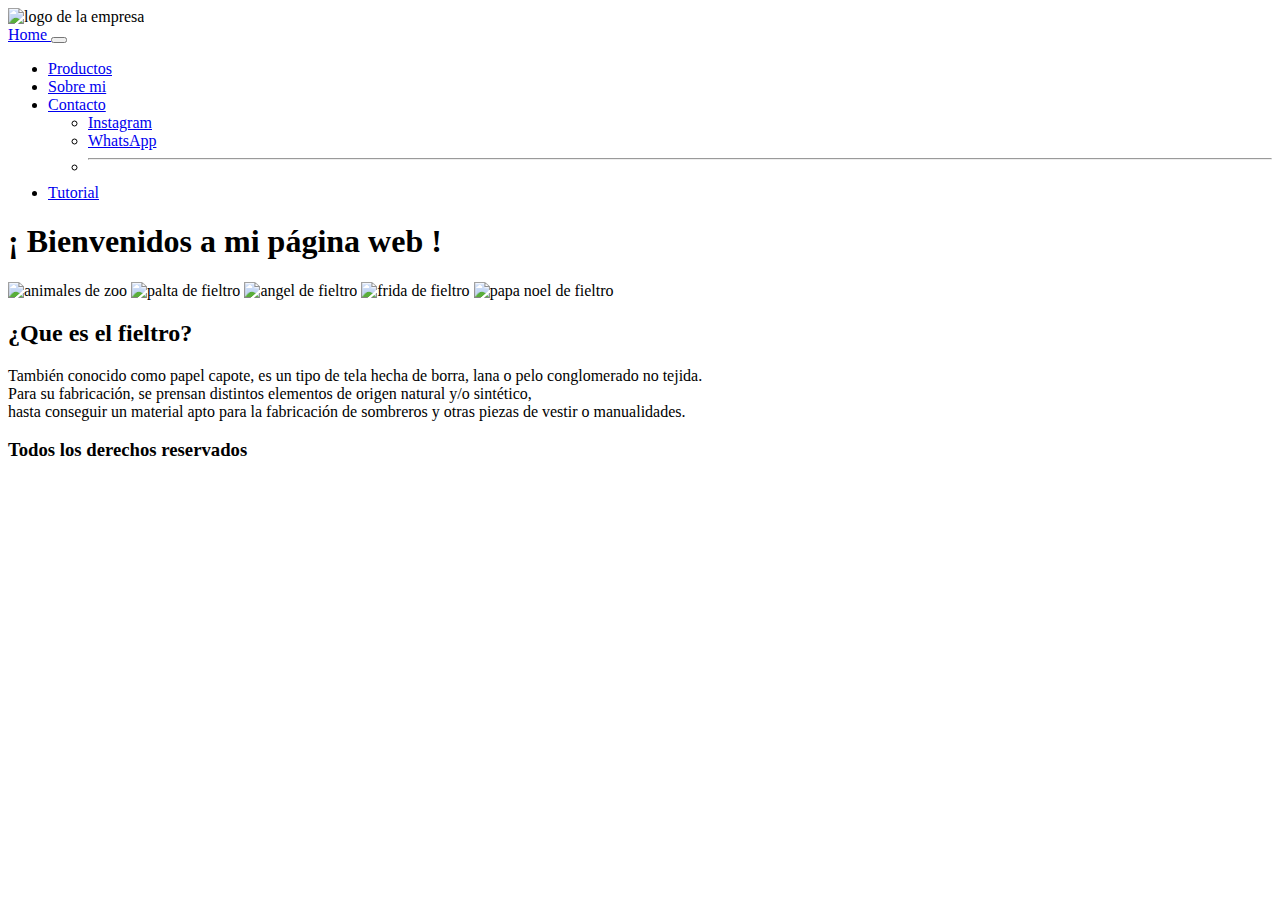
==== index.html @ 58707a14 "navbar en mi web" ====
<!DOCTYPE html>
<html lang="en">
<head>
    <meta charset="UTF-8">
    <meta http-equiv="X-UA-Compatible" content="IE=edge">
    <meta name="viewport" content="width=device-width, initial-scale=1.0">
     <!-- link de bt -->
     <link href="https://cdn.jsdelivr.net/npm/bootstrap@5.3.0-alpha3/dist/css/bootstrap.min.css" rel="stylesheet" integrity="sha384-KK94CHFLLe+nY2dmCWGMq91rCGa5gtU4mk92HdvYe+M/SXH301p5ILy+dN9+nJOZ" crossorigin="anonymous">
    
    
    <!-- link de mi css -->
    
    <link rel="stylesheet" href="../Proyecto/css/main.css">
    <title> Home - GriFelt By Bian </title>
    </head>
<body>
    
<header>
       <img src="../Proyecto/img/logo.png (3).png" alt="logo de la empresa">
       <nav class="navbar navbar-expand-lg nav-color">
        <div class="container-fluid">
          <a class="navbar-brand" href="index.html"> Home </a>
          <button class="navbar-toggler" type="button" data-bs-toggle="collapse" data-bs-target="#navbarSupportedContent" aria-controls="navbarSupportedContent" aria-expanded="false" aria-label="Toggle navigation">
            <span class="navbar-toggler-icon"></span>
          </button>
          <div class="collapse navbar-collapse" id="navbarSupportedContent">
            <ul class="navbar-nav me-auto mb-2 mb-lg-0">
              <li class="nav-item">
                <a class="nav-link active" aria-current="page" href="pages/productos.html"> Productos </a>
              </li>
              <li class="nav-item">
                <a class="nav-link" href="pages/sobremi.html"> Sobre mi </a>
              </li>
              <li class="nav-item dropdown">
                <a class="nav-link dropdown-toggle" href="pages/contacto.html" role="button" data-bs-toggle="dropdown" aria-expanded="false">
                  Contacto
                </a>
                <ul class="dropdown-menu ul-color">
                  <li><a class="dropdown-item" href="https://www.instagram.com/grifeltbybian/"> Instagram </a></li>
                  <li><a class="dropdown-item" href="https://api.whatsapp.com/send?phone=59898591551&text=Hola!%20Quisiera%20hacer%20un%20pedido"> WhatsApp </a></li>
                  <li><hr class="dropdown-divider"></li>
                  
                </ul>
              </li>
              <li class="nav-item">
                <a class="nav-link active" aria-current="page" href="pages/tutorial.html"> Tutorial </a>
              </li>
            </ul>
          
          </div>
        </div>
      </nav>

</header>

<!-- contenido principal -->

<main>
    <h1> ¡ Bienvenidos a mi página web !</h1>
    <img src=".//img/zafari.jpg" alt="animales de zoo">
    <img src="../Proyecto/img/palta.jpg" alt=" palta de fieltro">
    <img src="../Proyecto/img/angel.jpg" alt=" angel de fieltro">
    <img src="../Proyecto/img/frida kalo.jpg" alt="frida de fieltro">
    <img src="../Proyecto/img/papanoel.jpg" alt="papa noel de fieltro">
    <h2>¿Que es el fieltro? </h2>
    <p>También conocido como papel capote, es un tipo de tela hecha de borra, lana o pelo conglomerado no tejida.<br>  Para su fabricación, se prensan distintos elementos de origen natural y/o sintético,  <br> hasta conseguir un material apto para la fabricación de sombreros y otras piezas de vestir o manualidades.</p>

</main>

<!-- pie de pagina -->
<footer>
    <h3> Todos los derechos reservados </h3>


</footer>
<!-- script -->

<script src="https://cdn.jsdelivr.net/npm/bootstrap@5.3.0-alpha3/dist/js/bootstrap.bundle.min.js" integrity="sha384-ENjdO4Dr2bkBIFxQpeoTz1HIcje39Wm4jDKdf19U8gI4ddQ3GYNS7NTKfAdVQSZe" crossorigin="anonymous"></script>
</body>
</html>
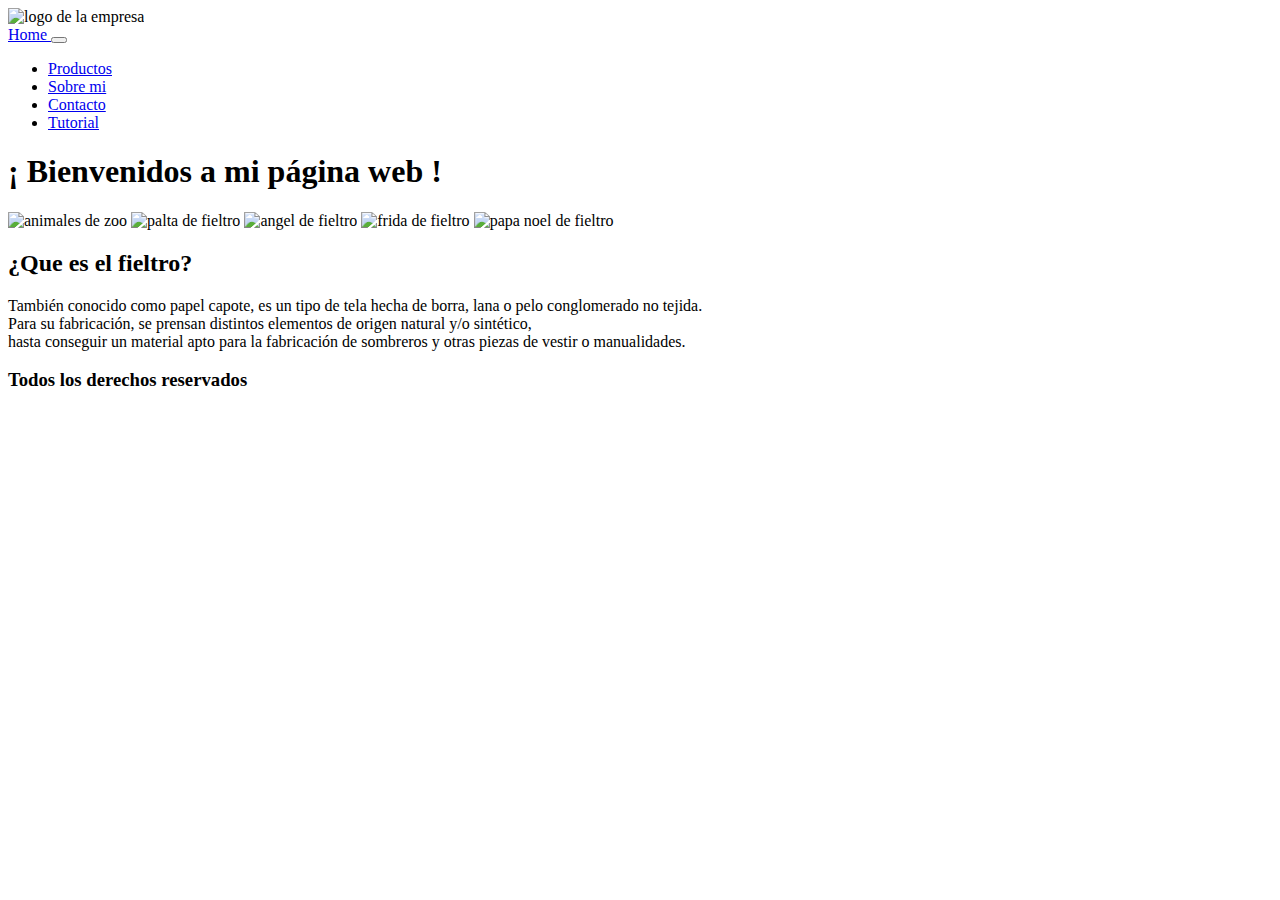
==== commit 2b055826: "ultimos cambios de mi proyecto" ====
--- a/index.html
+++ b/index.html
@@ -11,16 +11,19 @@
     <!-- link de mi css -->
     
     <link rel="stylesheet" href="../Proyecto/css/main.css">
+    
     <title> Home - GriFelt By Bian </title>
     </head>
 <body>
     
 <header>
        <img src="../Proyecto/img/logo.png (3).png" alt="logo de la empresa">
+       
        <nav class="navbar navbar-expand-lg nav-color">
         <div class="container-fluid">
           <a class="navbar-brand" href="index.html"> Home </a>
-          <button class="navbar-toggler" type="button" data-bs-toggle="collapse" data-bs-target="#navbarSupportedContent" aria-controls="navbarSupportedContent" aria-expanded="false" aria-label="Toggle navigation">
+          <button class="navbar-toggler" type="button" data-bs-toggle="collapse" data-bs-target="#navbarSupportedContent"
+            aria-controls="navbarSupportedContent" aria-expanded="false" aria-label="Toggle navigation">
             <span class="navbar-toggler-icon"></span>
           </button>
           <div class="collapse navbar-collapse" id="navbarSupportedContent">
@@ -31,22 +34,14 @@
               <li class="nav-item">
                 <a class="nav-link" href="pages/sobremi.html"> Sobre mi </a>
               </li>
-              <li class="nav-item dropdown">
-                <a class="nav-link dropdown-toggle" href="pages/contacto.html" role="button" data-bs-toggle="dropdown" aria-expanded="false">
-                  Contacto
-                </a>
-                <ul class="dropdown-menu ul-color">
-                  <li><a class="dropdown-item" href="https://www.instagram.com/grifeltbybian/"> Instagram </a></li>
-                  <li><a class="dropdown-item" href="https://api.whatsapp.com/send?phone=59898591551&text=Hola!%20Quisiera%20hacer%20un%20pedido"> WhatsApp </a></li>
-                  <li><hr class="dropdown-divider"></li>
-                  
-                </ul>
+              <li class="nav-item">
+                <a class="nav-link" href="pages/contacto.html"> Contacto </a>
               </li>
               <li class="nav-item">
                 <a class="nav-link active" aria-current="page" href="pages/tutorial.html"> Tutorial </a>
               </li>
             </ul>
-          
+    
           </div>
         </div>
       </nav>
@@ -68,7 +63,7 @@
 </main>
 
 <!-- pie de pagina -->
-<footer>
+<footer class="footer">
     <h3> Todos los derechos reservados </h3>
 
 
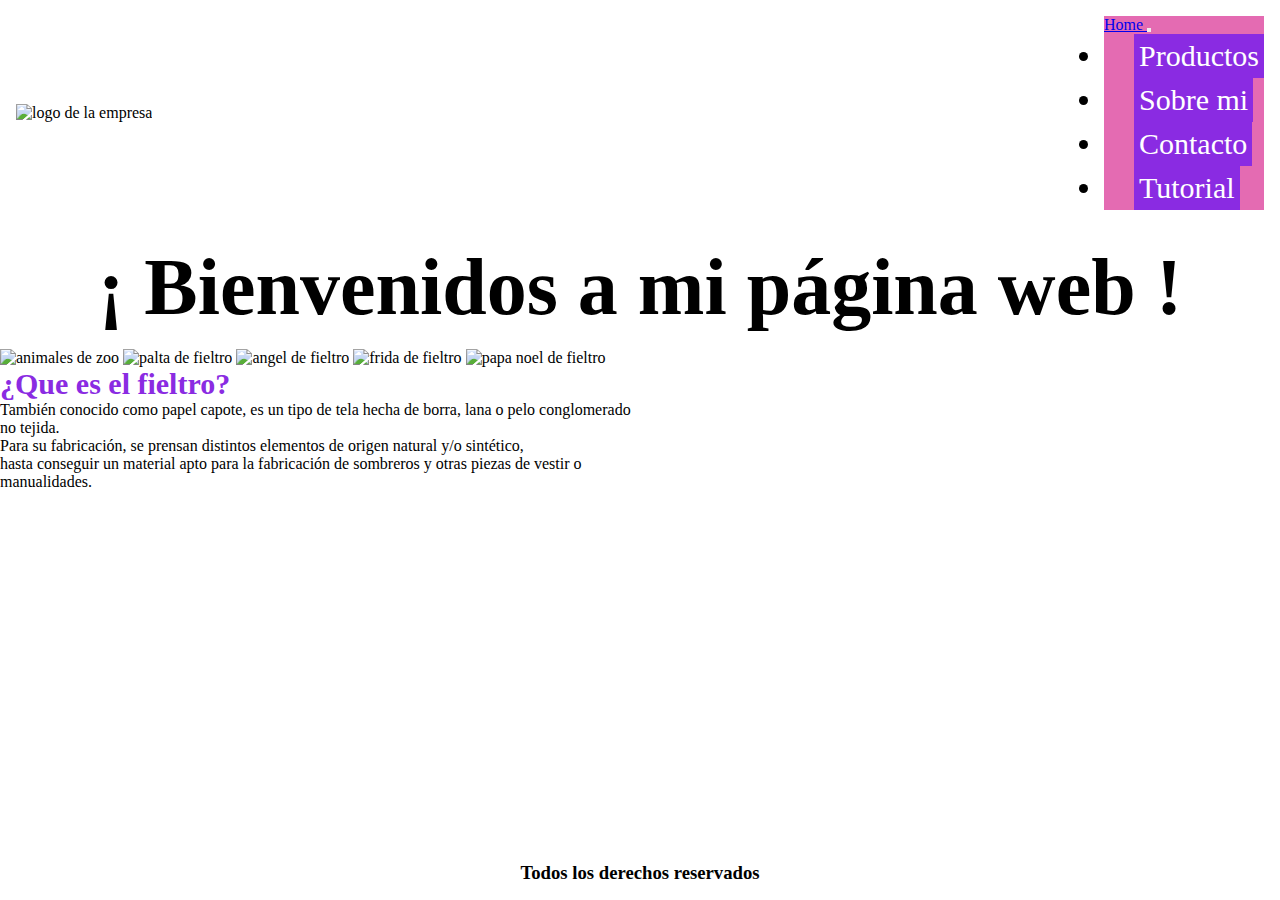
==== commit 20678551: "link css" ====
--- a/index.html
+++ b/index.html
@@ -10,7 +10,7 @@
     
     <!-- link de mi css -->
     
-    <link rel="stylesheet" href="../Proyecto/css/main.css">
+    <link rel="stylesheet" href="css/main.css">
     
     <title> Home - GriFelt By Bian </title>
     </head>
@@ -21,7 +21,7 @@
        
        <nav class="navbar navbar-expand-lg nav-color">
         <div class="container-fluid">
-          <a class="navbar-brand" href="index.html"> Home </a>
+          <a class="navbar-brand" href="../index.html"> Home </a>
           <button class="navbar-toggler" type="button" data-bs-toggle="collapse" data-bs-target="#navbarSupportedContent"
             aria-controls="navbarSupportedContent" aria-expanded="false" aria-label="Toggle navigation">
             <span class="navbar-toggler-icon"></span>
--- a/css/main.css
+++ b/css/main.css
@@ -0,0 +1,103 @@
+
+
+/* reset */
+*{
+    margin: 0;
+    padding: 0;
+    box-sizing: border-box;
+ }
+ 
+/* estilos generales */
+body{
+    background-image: url("../img/fondo.jpg");
+    background-size: cover;
+    background-repeat: no-repeat;
+    min-height: 100vh;
+    position: relative;
+    padding-bottom: 4em;
+     
+
+    }
+
+    /* estilos para pantallas de celulares */
+    
+/* estilos del header */
+
+header{
+    display: flex;
+    justify-content: space-between;
+    align-items: center;
+    padding: 1rem;
+    
+}
+
+
+
+header nav ul li{
+    font-size: 30px;
+    font-family: serif;
+    
+    
+
+}
+/* estilos del main */
+
+main h1{
+    padding: 1rem;
+    text-align: center;
+    justify-content: center;
+    font-size: 80px;
+    font-family: Cambria, Cochin, Georgia, Times, 'Times New Roman', serif;
+}
+
+h2{
+    color: blueviolet;
+    font-family:cursive;
+    font-size: 30px;
+}
+
+header nav ul li a{
+        text-decoration: none;
+        color: white;
+        display: inline-block;
+        margin-left: 30px;
+        padding: 5px;
+        background-color: blueviolet;
+}
+
+main h1 div p{
+
+font-family:sans-serif;
+text-align: center;
+font-size: 90px;
+}
+
+.alinear{
+    display: flex;
+    justify-content: center;
+    align-content: center;
+}
+p{
+    width: 50%;
+}
+
+.centrar{
+    display: flex;
+    justify-content: center;
+    align-content: center;
+}
+    
+.nav-color{
+    background-color: rgb(228, 107, 178);
+}
+.ul-color{
+    background-color: rgb(228, 107, 178);
+}
+
+.footer{
+    padding: 1em;
+    text-align: center;
+    position: absolute;
+    width: 100%;
+    bottom: 0;
+}
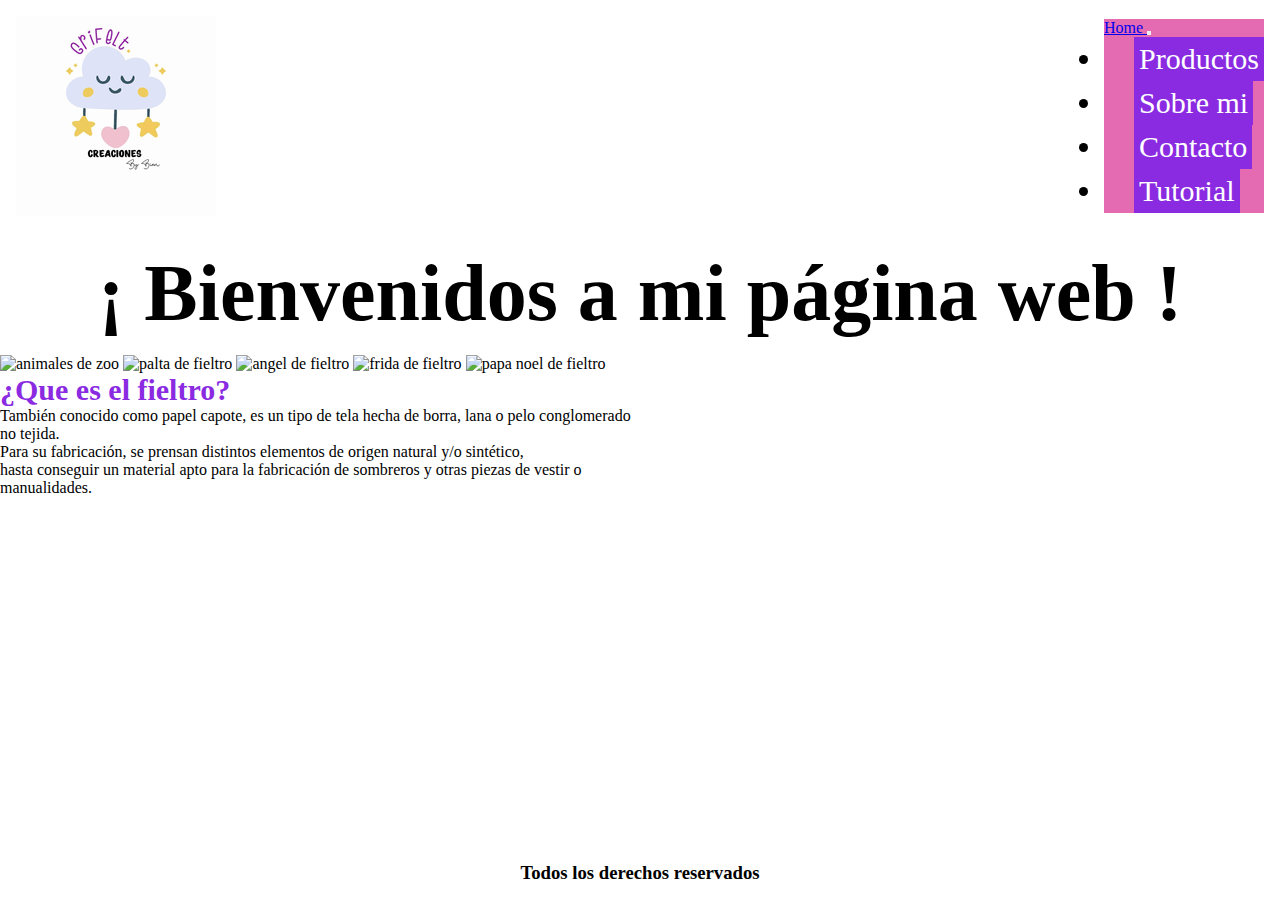
==== commit 22c933b7: "corrección de ruta de home y logo" ====
--- a/index.html
+++ b/index.html
@@ -17,11 +17,11 @@
 <body>
     
 <header>
-       <img src="../Proyecto/img/logo.png (3).png" alt="logo de la empresa">
+       <img src="./img/logo.png" alt="logo de la empresa">
        
        <nav class="navbar navbar-expand-lg nav-color">
         <div class="container-fluid">
-          <a class="navbar-brand" href="../index.html"> Home </a>
+          <a class="navbar-brand" href="index.html"> Home </a>
           <button class="navbar-toggler" type="button" data-bs-toggle="collapse" data-bs-target="#navbarSupportedContent"
             aria-controls="navbarSupportedContent" aria-expanded="false" aria-label="Toggle navigation">
             <span class="navbar-toggler-icon"></span>
@@ -52,11 +52,11 @@
 
 <main>
     <h1> ¡ Bienvenidos a mi página web !</h1>
-    <img src=".//img/zafari.jpg" alt="animales de zoo">
-    <img src="../Proyecto/img/palta.jpg" alt=" palta de fieltro">
-    <img src="../Proyecto/img/angel.jpg" alt=" angel de fieltro">
-    <img src="../Proyecto/img/frida kalo.jpg" alt="frida de fieltro">
-    <img src="../Proyecto/img/papanoel.jpg" alt="papa noel de fieltro">
+    <img src="./img/zafari.jpg" alt="animales de zoo">
+    <img src="./img/palta.jpg" alt=" palta de fieltro">
+    <img src="./img/angel.jpg" alt=" angel de fieltro">
+    <img src="./img/frida kalo.jpg" alt="frida de fieltro">
+    <img src="./img/papanoel.jpg" alt="papa noel de fieltro">
     <h2>¿Que es el fieltro? </h2>
     <p>También conocido como papel capote, es un tipo de tela hecha de borra, lana o pelo conglomerado no tejida.<br>  Para su fabricación, se prensan distintos elementos de origen natural y/o sintético,  <br> hasta conseguir un material apto para la fabricación de sombreros y otras piezas de vestir o manualidades.</p>
 
